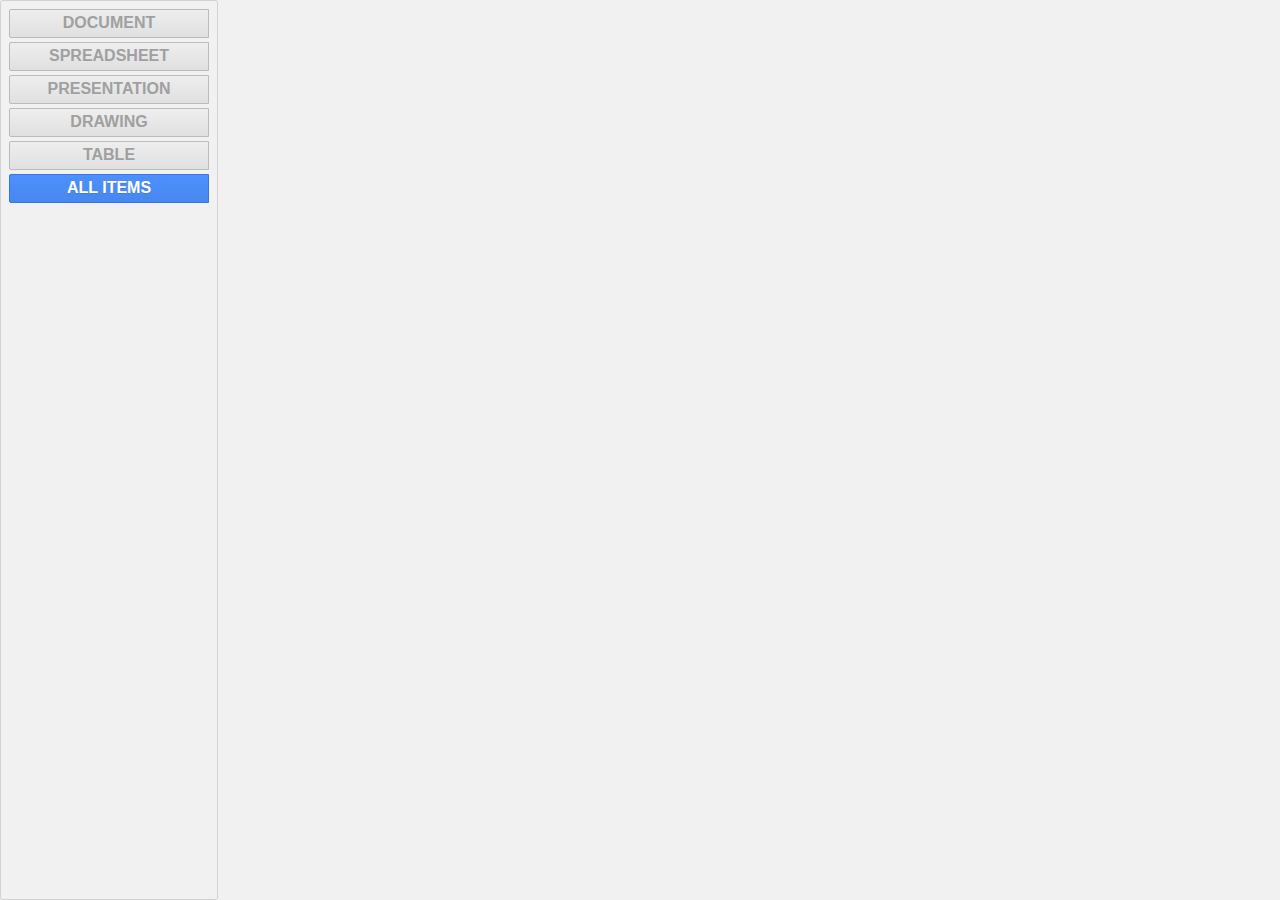
==== pages/popup.html @ f80d5073 "link to create new table" ====
<html>
  <head>
    <link rel="stylesheet" href="/stylesheets/application.css" >
    <script type="text/javascript" src="/scripts/application.js"></script>
  </head>
  <body>
    <ul id="links">
      <li id="document" class="link" onClick="newDoc('document')">Document</li>
      <li id="spreadsheet" class="link" onClick="newDoc('spreadsheet')">Spreadsheet</li>
      <li id="presentation" class="link" onClick="newDoc('presentation')">Presentation</li>
      <li id="drawing" class="link" onClick="newDoc('drawing')">Drawing</li>
      <li id="table" class="link" onClick="newDoc('table')">Table</li>
      <li id="all_items" class="link" onClick="loadURL('https://docs.google.com/#all')">All Items</li>
    </ul>
  </body>
</html>
---- stylesheets/application.css ----
body {
    padding: 8px;
    margin: 0px;
    background: #F1F1F1;
    border: 1px solid #D2D2D2;
    width: 200px;
    border-radius: 3px;
    font-family: arial;
}

#links {
    list-style:none;
    margin: 0px;
    padding: 0px;
    font-weight: bold;
}
li.link {
    color: #A0A0A0;
    border: 1px solid #BBB;
    height: 27px;
    text-align: center;
    vertical-align: middle;
    border-radius: 2px 0 0 2px;
    margin: 0 0 4px 0;
    line-height: 1.6em;
    background-image: -webkit-gradient(linear,left top,left bottom,from(#EEE),to(#E0E0E0));
    text-transform: uppercase;
}
li.link:hover {
    cursor: hand;
    background-color: #D14836;
    background-image: -webkit-linear-gradient(top,#dd4b39,#d14836);
    border: 1px solid transparent;
    color: white;
    text-shadow: 0 1px rgba(0, 0, 0, 0.1);
}
#all_items {
    background-color: #4D90FE;
    background-image: -webkit-linear-gradient(top,#4d90fe,#4787ed);
    border: 1px solid #3079ED;
    color: white;
    text-shadow: 0 1px rgba(0, 0, 0, 0.1);
}
#all_items:hover {
    background-color: #357AE8;
    background-image: -webkit-linear-gradient(top,#4d90fe,#357AE8);
    border: 1px solid #2F5BB7;
    color: black;
}
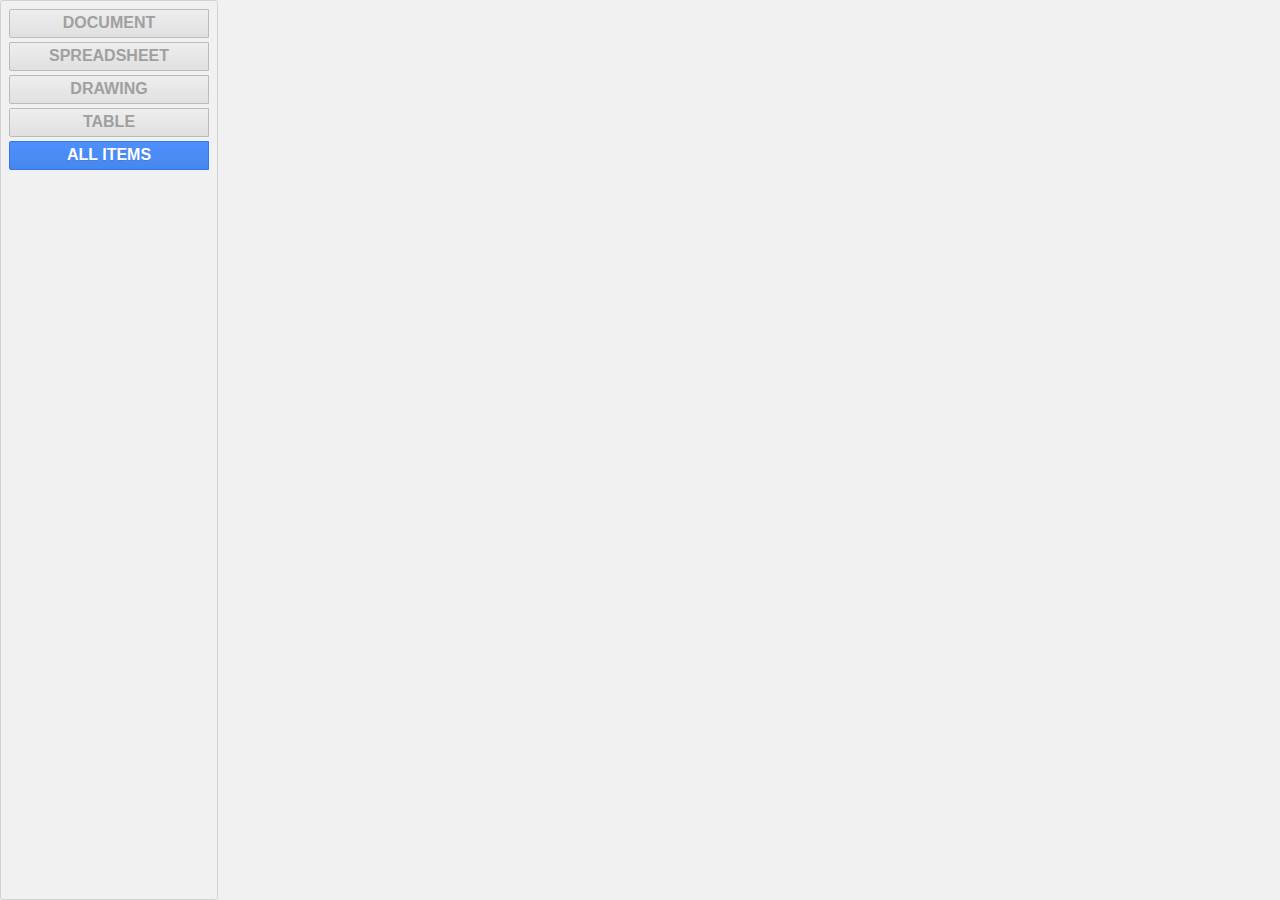
==== commit 6dc6c881: "fix new document link & temperary disable presentation link" ====
--- a/pages/popup.html
+++ b/pages/popup.html
@@ -7,7 +7,7 @@
     <ul id="links">
       <li id="document" class="link" onClick="newDoc('document')">Document</li>
       <li id="spreadsheet" class="link" onClick="newDoc('spreadsheet')">Spreadsheet</li>
-      <li id="presentation" class="link" onClick="newDoc('presentation')">Presentation</li>
+      <!--<li id="presentation" class="link" onClick="newDoc('presentation')">Presentation</li>-->
       <li id="drawing" class="link" onClick="newDoc('drawing')">Drawing</li>
       <li id="table" class="link" onClick="newDoc('table')">Table</li>
       <li id="all_items" class="link" onClick="loadURL('https://docs.google.com/#all')">All Items</li>
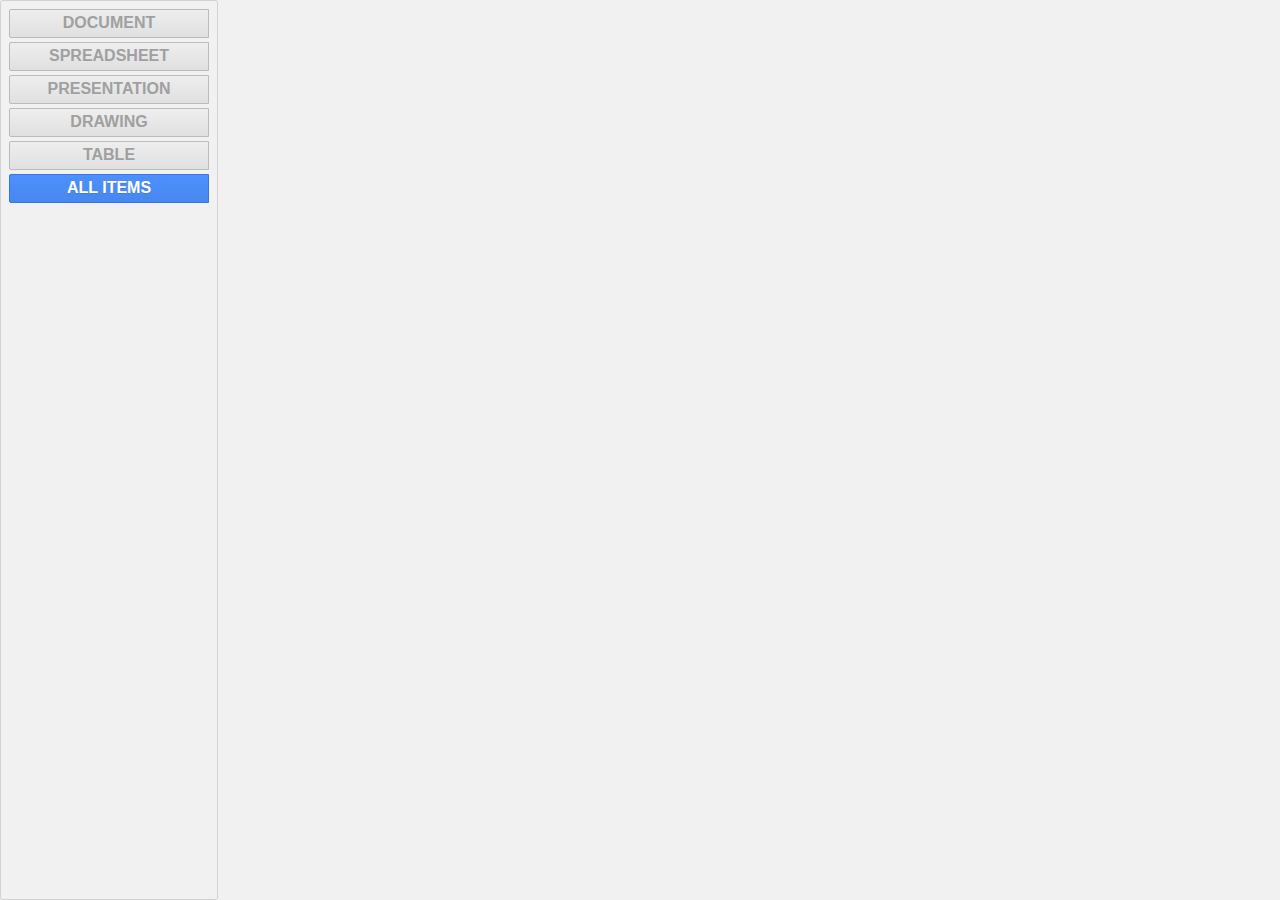
==== commit 7e3eaf4f: "fix new presentation link" ====
--- a/pages/popup.html
+++ b/pages/popup.html
@@ -7,7 +7,7 @@
     <ul id="links">
       <li id="document" class="link" onClick="newDoc('document')">Document</li>
       <li id="spreadsheet" class="link" onClick="newDoc('spreadsheet')">Spreadsheet</li>
-      <!--<li id="presentation" class="link" onClick="newDoc('presentation')">Presentation</li>-->
+      <li id="presentation" class="link" onClick="newDoc('presentation')">Presentation</li>
       <li id="drawing" class="link" onClick="newDoc('drawing')">Drawing</li>
       <li id="table" class="link" onClick="newDoc('table')">Table</li>
       <li id="all_items" class="link" onClick="loadURL('https://docs.google.com/#all')">All Items</li>
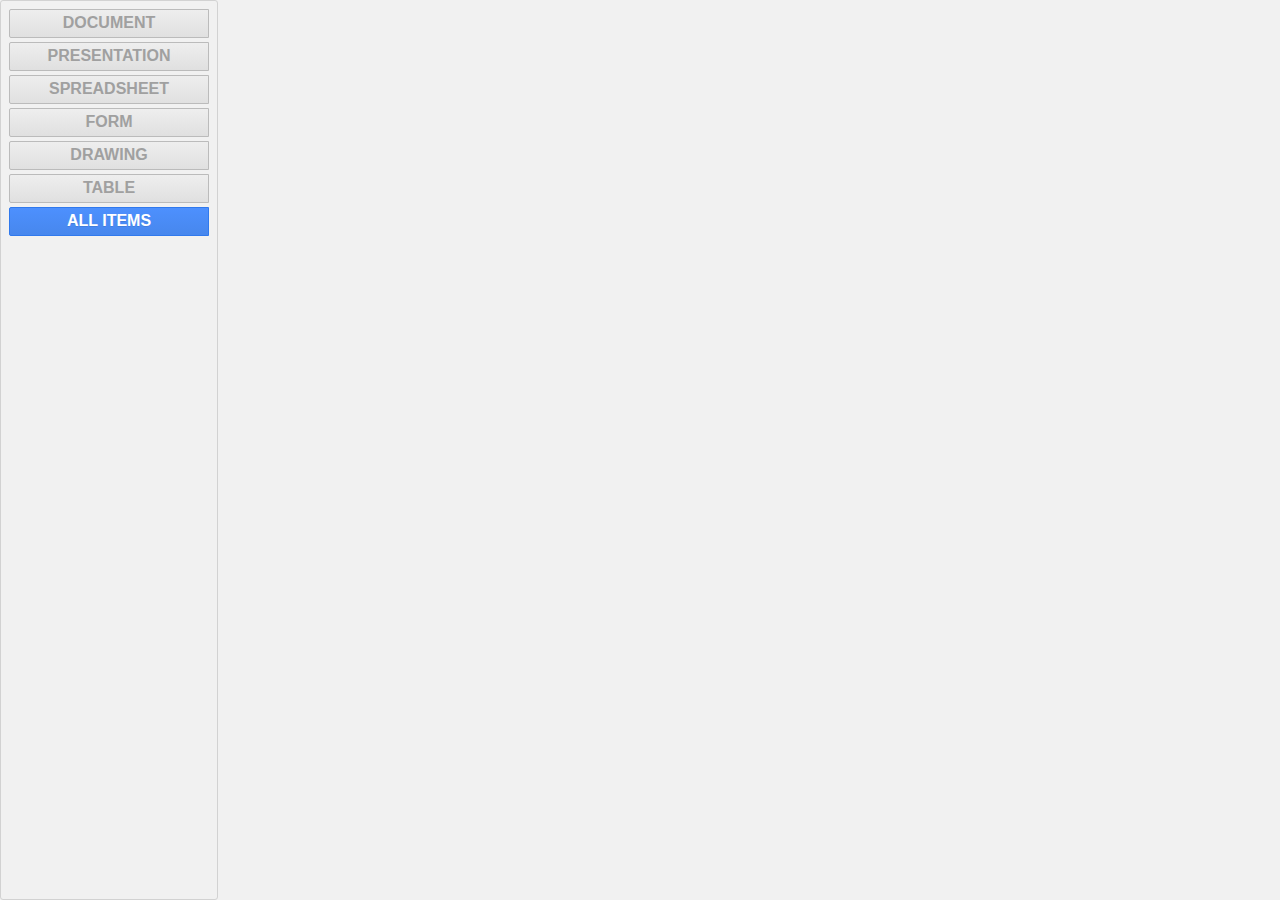
==== commit ec5928aa: "add form link" ====
--- a/pages/popup.html
+++ b/pages/popup.html
@@ -6,8 +6,9 @@
   <body>
     <ul id="links">
       <li id="document" class="link" onClick="newDoc('document')">Document</li>
+      <li id="presentation" class="link" onClick="newDoc('presentation')">Presentation</li>
       <li id="spreadsheet" class="link" onClick="newDoc('spreadsheet')">Spreadsheet</li>
-      <li id="presentation" class="link" onClick="newDoc('presentation')">Presentation</li>
+      <li id="form" class="link" onClick="newDoc('form')">Form</li>
       <li id="drawing" class="link" onClick="newDoc('drawing')">Drawing</li>
       <li id="table" class="link" onClick="newDoc('table')">Table</li>
       <li id="all_items" class="link" onClick="loadURL('https://docs.google.com/#all')">All Items</li>
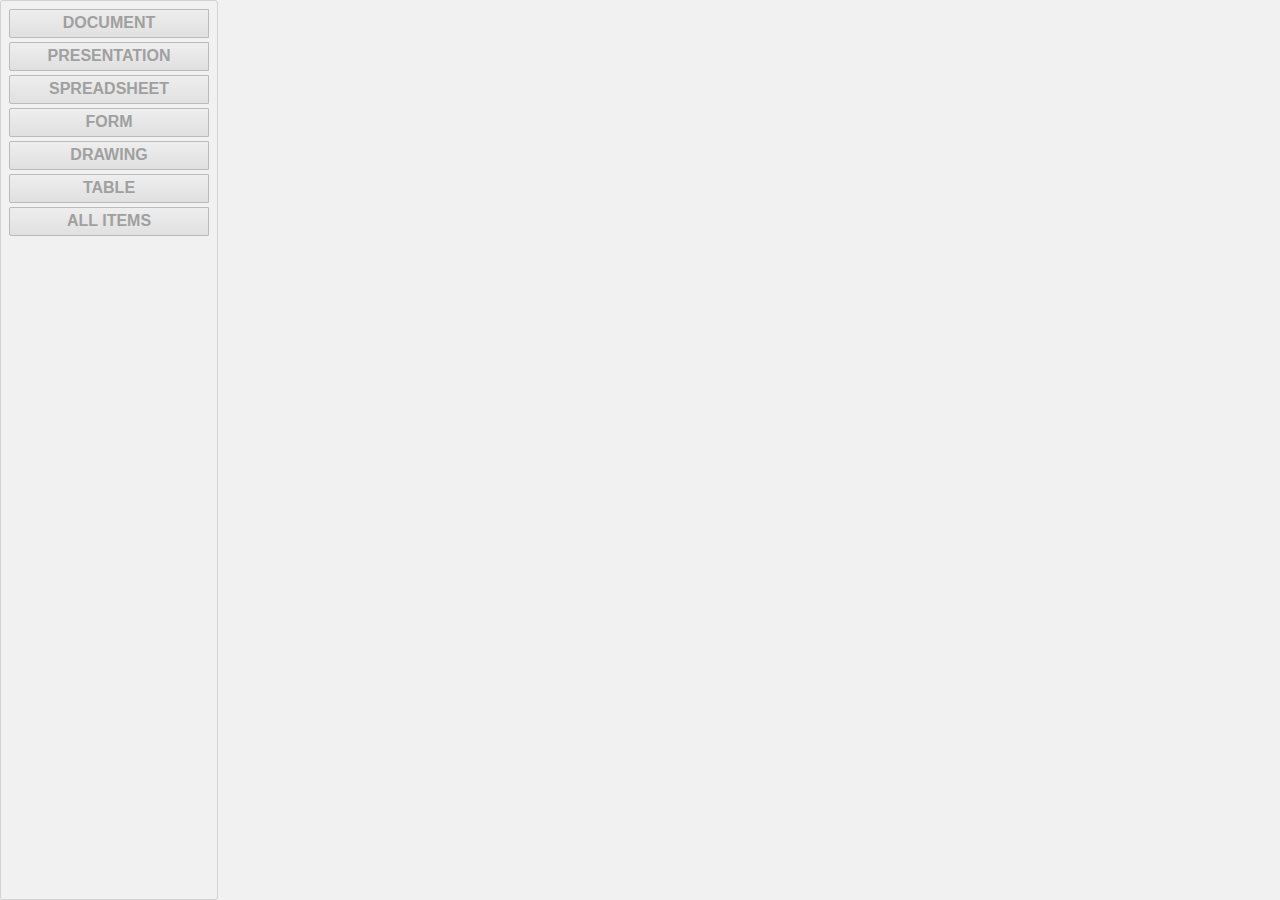
==== commit ab626221: "include zepto.js & clean up code" ====
--- a/pages/popup.html
+++ b/pages/popup.html
@@ -1,17 +1,18 @@
 <html>
   <head>
     <link rel="stylesheet" href="/stylesheets/application.css" >
+    <script type="text/javascript" src="/scripts/zepto.min.js"></script>
     <script type="text/javascript" src="/scripts/application.js"></script>
   </head>
   <body>
     <ul id="links">
-      <li id="document" class="link" onClick="newDoc('document')">Document</li>
-      <li id="presentation" class="link" onClick="newDoc('presentation')">Presentation</li>
-      <li id="spreadsheet" class="link" onClick="newDoc('spreadsheet')">Spreadsheet</li>
-      <li id="form" class="link" onClick="newDoc('form')">Form</li>
-      <li id="drawing" class="link" onClick="newDoc('drawing')">Drawing</li>
-      <li id="table" class="link" onClick="newDoc('table')">Table</li>
-      <li id="all_items" class="link" onClick="loadURL('https://docs.google.com/#all')">All Items</li>
+      <li class="link" data-target='https://docs.google.com/document/d/new'>Document</li>
+      <li class="link" data-target='https://docs.google.com/presentation/create'>Presentation</li>
+      <li class="link" data-target='http://spreadsheets.google.com/ccc?new'>Spreadsheet</li>
+      <li class="link" data-target='https://docs.google.com/spreadsheet/newform'>Form</li>
+      <li class="link" data-target='https://docs.google.com/drawings/create'>Drawing</li>
+      <li class="link" data-target='https://www.google.com/fusiontables/DataSource?dsrcid=implicit'>Table</li>
+      <li class="link" data-target='https://docs.google.com/#all'>All Items</li>
     </ul>
   </body>
 </html>
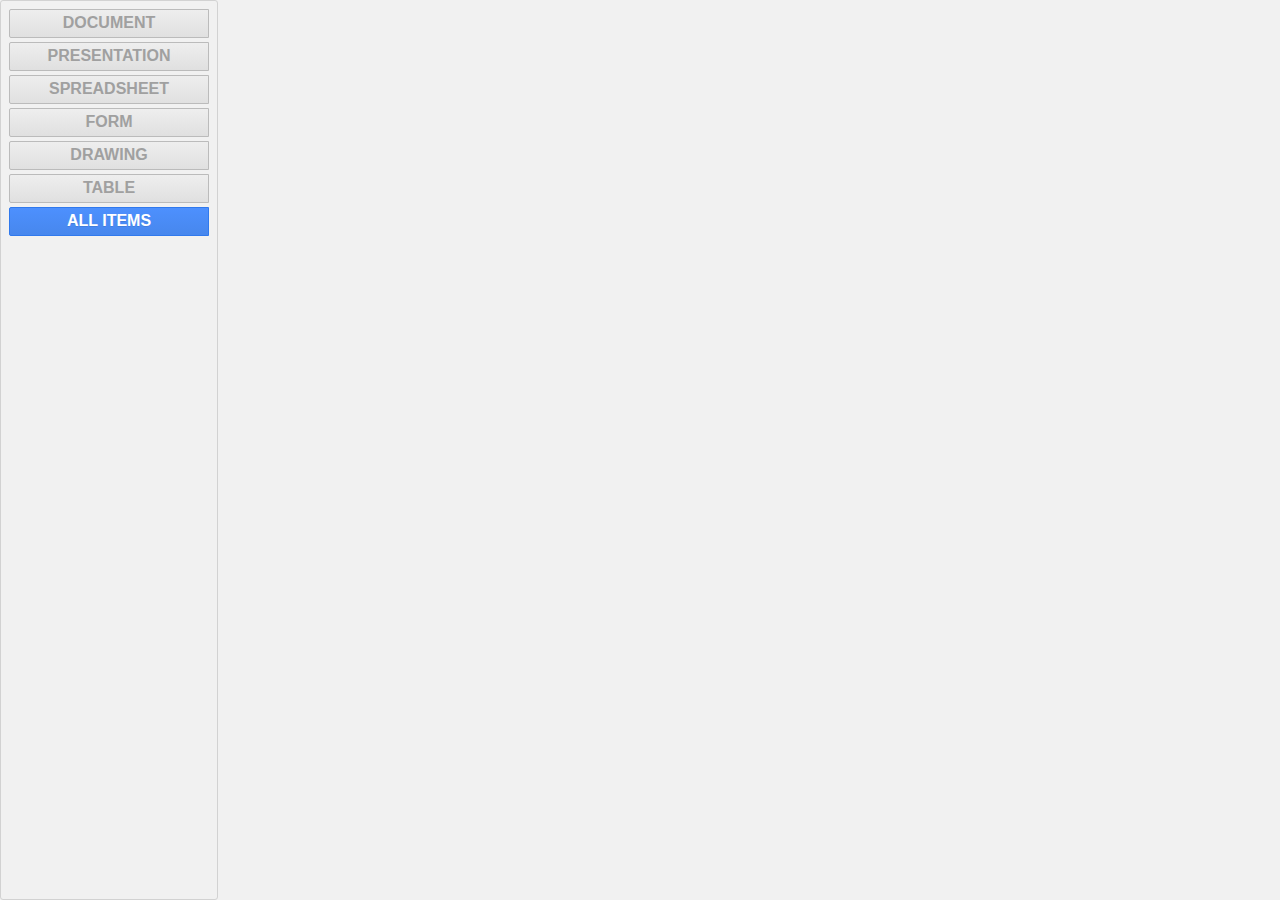
==== commit 3cd730b9: "fix all-items button css style." ====
--- a/pages/popup.html
+++ b/pages/popup.html
@@ -1,8 +1,8 @@
 <html>
   <head>
-    <link rel="stylesheet" href="/stylesheets/application.css" >
-    <script type="text/javascript" src="/scripts/zepto.min.js"></script>
-    <script type="text/javascript" src="/scripts/application.js"></script>
+    <link rel="stylesheet" href="/build/stylesheets/application.css" >
+    <script type="text/javascript" src="/vendor/javascripts/zepto.min.js"></script>
+    <script type="text/javascript" src="/build/javascripts/application.js"></script>
   </head>
   <body>
     <ul id="links">
@@ -12,7 +12,7 @@
       <li class="link" data-target='https://docs.google.com/spreadsheet/newform'>Form</li>
       <li class="link" data-target='https://docs.google.com/drawings/create'>Drawing</li>
       <li class="link" data-target='https://www.google.com/fusiontables/DataSource?dsrcid=implicit'>Table</li>
-      <li class="link" data-target='https://docs.google.com/#all'>All Items</li>
+      <li class="link" id='all-items' data-target='https://docs.google.com/#all'>All Items</li>
     </ul>
   </body>
 </html>
--- a/build/stylesheets/application.css
+++ b/build/stylesheets/application.css
@@ -0,0 +1,45 @@
+body {
+  padding: 8px;
+  margin: 0px;
+  background: #F1F1F1;
+  border: 1px solid #D2D2D2;
+  width: 200px;
+  border-radius: 3px;
+  font-family: arial; }
+
+#links {
+  list-style: none;
+  margin: 0px;
+  padding: 0px;
+  font-weight: bold; }
+
+li.link {
+  color: #A0A0A0;
+  border: 1px solid #BBB;
+  height: 27px;
+  text-align: center;
+  vertical-align: middle;
+  border-radius: 2px 0 0 2px;
+  margin: 0 0 4px 0;
+  line-height: 1.6em;
+  background-image: -webkit-gradient(linear, left top, left bottom, from(#eeeeee), to(#e0e0e0));
+  text-transform: uppercase; }
+  li.link:hover {
+    cursor: hand;
+    background-color: #D14836;
+    background-image: -webkit-linear-gradient(top, #dd4b39, #d14836);
+    border: 1px solid transparent;
+    color: white;
+    text-shadow: 0 1px rgba(0, 0, 0, 0.1); }
+
+#all-items {
+  background-color: #4D90FE;
+  background-image: -webkit-linear-gradient(top, #4d90fe, #4787ed);
+  border: 1px solid #3079ED;
+  color: white;
+  text-shadow: 0 1px rgba(0, 0, 0, 0.1); }
+  #all-items:hover {
+    background-color: #357AE8;
+    background-image: -webkit-linear-gradient(top, #4d90fe, #357ae8);
+    border: 1px solid #2F5BB7;
+    color: black; }
